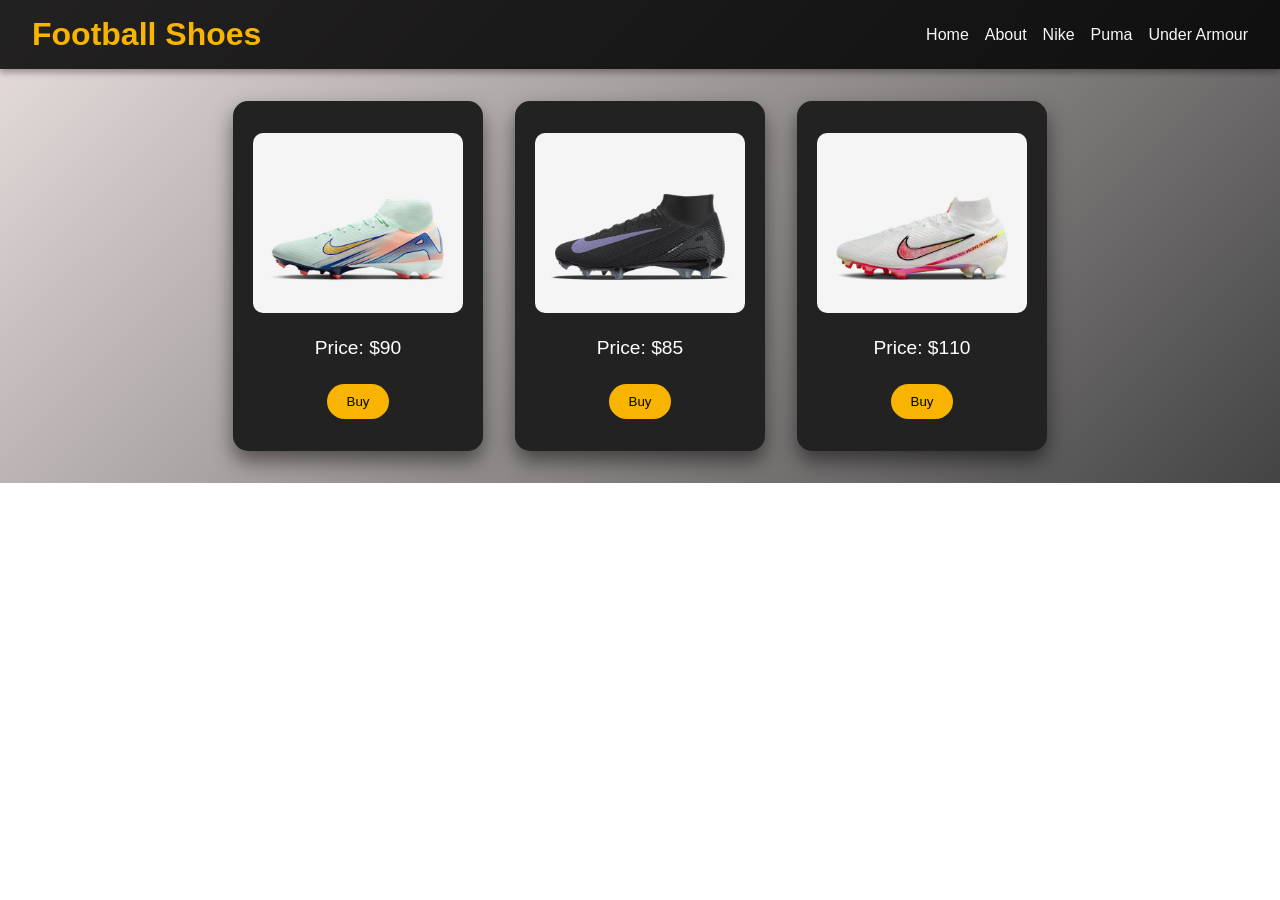
==== nike.html @ c04d2afc "Add files via upload" ====
<!DOCTYPE html>
<html lang="en">

<head>
    <meta charset="UTF-8" />
    <meta name="viewport" content="width=device-width, initial-scale=1.0" />
    <title>Football Shoes Store</title>
    <link rel="stylesheet" href="https://cdnjs.cloudflare.com/ajax/libs/font-awesome/6.5.0/css/all.min.css">
    <link rel="stylesheet" href="index.css">
</head>

<body>
    <header>
        <h1>Football Shoes</h1>
        <button class="menu-toggle" onclick="toggleMenu()">☰</button>
        <nav id="navMenu">
            <a href="index.html">Home</a>
            <a href="about.html">About</a>
            <a href="nike.html">Nike</a>
            <a href="puma.html">Puma</a>
            <a href="UnderArmour.html">Under Armour</a>
        </nav>
    </header>

    <section class="brands" id="home">
        <div class="card" onclick="flipCard(this)">
            <div class="card-inner">
                <div class="card-front">
                    <img src="nike1.png" alt="Nike Shoe">
                    <p>Price: $90</p>
                    <button>Buy</button>
                </div>
                <div class="card-back">
                    <h3>Contact Us</h3>
                    <div class="social-icons">
                        <a href="https://wa.me/+923440025659" target="_blank"><i class="fab fa-whatsapp"></i></a>
                        <a href="https://www.tiktok.com/@m__furqan" target="_blank"><i class="fab fa-tiktok"></i></a>
                        <a href="https://web.facebook.com/furqankhattak1234" target="_blank"><i class="fab fa-facebook-f"></i></a>
                    </div>
                </div>
            </div>
        </div>

        <!-- Duplicate for more cards -->
        <div class="card" onclick="flipCard(this)">
            <div class="card-inner">
                <div class="card-front">
                    <img src="nike2.png" alt="Adidas Shoe">
                    <p>Price: $85</p>
                    <button>Buy</button>
                </div>
                <div class="card-back">
                    <h3>Contact Us</h3>
                    <div class="social-icons">
                        <a href="https://wa.me/+923440025659" target="_blank"><i class="fab fa-whatsapp"></i></a>
                        <a href="https://www.tiktok.com/@m__furqan" target="_blank"><i class="fab fa-tiktok"></i></a>
                        <a href="https://web.facebook.com/furqankhattak1234" target="_blank"><i class="fab fa-facebook-f"></i></a>
                    </div>
                </div>
            </div>
        </div>

        <div class="card" onclick="flipCard(this)">
            <div class="card-inner">
                <div class="card-front">
                    <img src="nike3.png" alt="Adidas Shoe">
                    <p>Price: $110</p>
                    <button>Buy</button>
                </div>
                <div class="card-back">
                    <h3>Contact Us</h3>
                    <div class="social-icons">
                        <a href="https://wa.me/+923440025659" target="_blank"><i class="fab fa-whatsapp"></i></a>
                        <a href="https://www.tiktok.com/@m__furqan" target="_blank"><i class="fab fa-tiktok"></i></a>
                        <a href="https://web.facebook.com/furqankhattak1234" target="_blank"><i class="fab fa-facebook-f"></i></a>
                    </div>
                </div>
            </div>
        </div>
    </section>
    <script>
        function toggleMenu() {
            document.getElementById('navMenu').classList.toggle('active');
        }

        function flipCard(card) {
            card.classList.toggle('flip');
        }
    </script>
</body>

</html>
---- index.css ----
* {
            margin: 0;
            padding: 0;
            box-sizing: border-box;
            font-family: 'Segoe UI', Tahoma, Geneva, Verdana, sans-serif;
            
        }

        body {
            background: linear-gradient(135deg, #e9dfdf, #444);
            color: #fff;
            overflow-x: hidden;
            background-repeat: no-repeat;
            height: initial;
        }

        header {
            background: rgba(0, 0, 0, 0.85);
            padding: 1rem 2rem;
            display: flex;
            justify-content: space-between;
            align-items: center;
            flex-wrap: wrap;
            box-shadow: 0 4px 6px rgba(0, 0, 0, 0.3);
            position: relative;
        }

        header h1 {
            font-size: 2rem;
            color: #f8b400;
        }

        .menu-toggle {
            display: none;
            font-size: 1.5rem;
            color: #f8b400;
            background: none;
            border: none;
            cursor: pointer;
        }

        nav {
            display: flex;
            align-items: center;
            gap: 1rem;
        }

        nav a {
            color: #f8f8f8;
            text-decoration: none;
            transition: color 0.3s;
        }

        nav a:hover {
            color: #f8b400;
        }

        .search-box {
            display: flex;
            align-items: center;
            gap: 0.5rem;
        }

        .search-box input {
            padding: 0.5rem;
            border: none;
            border-radius: 20px;
            outline: none;
        }

        .search-icon {
            font-size: 1.2rem;
            color: #f8b400;
        }

        .brands {
            padding: 2rem;
            display: flex;
            flex-wrap: wrap;
            gap: 2rem;
            justify-content: center;
        }

        .card {
            width: 250px;
            height: 350px;
            perspective: 1000px;
        }

        .card-inner {
            position: relative;
            width: 100%;
            height: 100%;
            transition: transform 0.8s;
            transform-style: preserve-3d;
        }

        .card.flip .card-inner {
            transform: rotateY(180deg);
        }

        .card-front,
        .card-back {
            position: absolute;
            width: 100%;
            height: 100%;
            backface-visibility: hidden;
            border-radius: 15px;
            box-shadow: 0 10px 20px rgba(0, 0, 0, 0.5);
            overflow: hidden;
        }

        .card-front {
            background: #222;
            display: flex;
            flex-direction: column;
            align-items: center;
            justify-content: space-around;
            padding: 20px;
        }

        .card-front img {
            width: 100%;
            height: 180px;
            object-fit: cover;
            border-radius: 10px;
        }

        .card-front p {
            font-size: 1.2rem;
        }

        .card-front button {
            padding: 10px 20px;
            background: #f8b400;
            border: none;
            border-radius: 20px;
            cursor: pointer;
        }

        .card-back {
            background: #333;
            color: #f8b400;
            transform: rotateY(180deg);
            display: flex;
            flex-direction: column;
            justify-content: center;
            align-items: center;
            padding: 20px;
        }

        .card-back h3 {
            margin-bottom: 20px;
        }

        .social-icons {
            display: flex;
            gap: 20px;
            font-size: 1.8rem;
        }

        .social-icons a {
            color: #f8b400;
        }

        @media (max-width: 768px) {
            .menu-toggle {
                display: block;
            }

            nav {
                display: none;
                flex-direction: column;
                background: rgba(0, 0, 0, 0.9);
                position: absolute;
                top: 70px;
                left: 0;
                width: 100%;
                padding: 1rem 0;
                z-index: 1;
            }

            nav.active {
                display: flex;
            }
        }
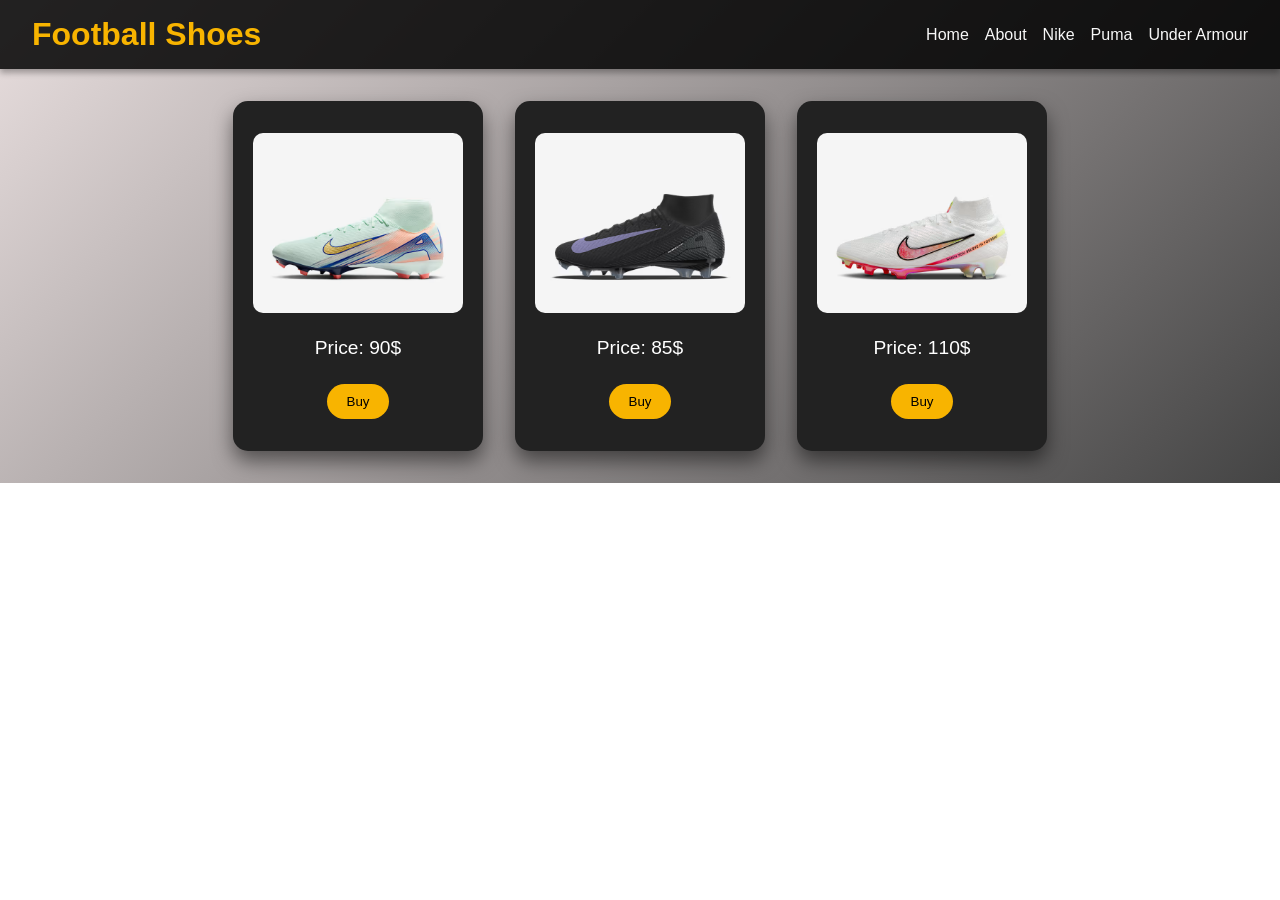
==== commit 87a90609: "Update nike.html" ====
--- a/nike.html
+++ b/nike.html
@@ -27,7 +27,7 @@
             <div class="card-inner">
                 <div class="card-front">
                     <img src="nike1.png" alt="Nike Shoe">
-                    <p>Price: $90</p>
+                    <p>Price: 90$</p>
                     <button>Buy</button>
                 </div>
                 <div class="card-back">
@@ -46,7 +46,7 @@
             <div class="card-inner">
                 <div class="card-front">
                     <img src="nike2.png" alt="Adidas Shoe">
-                    <p>Price: $85</p>
+                    <p>Price: 85$</p>
                     <button>Buy</button>
                 </div>
                 <div class="card-back">
@@ -64,7 +64,7 @@
             <div class="card-inner">
                 <div class="card-front">
                     <img src="nike3.png" alt="Adidas Shoe">
-                    <p>Price: $110</p>
+                    <p>Price: 110$</p>
                     <button>Buy</button>
                 </div>
                 <div class="card-back">
@@ -89,4 +89,4 @@
     </script>
 </body>
 
-</html>+</html>
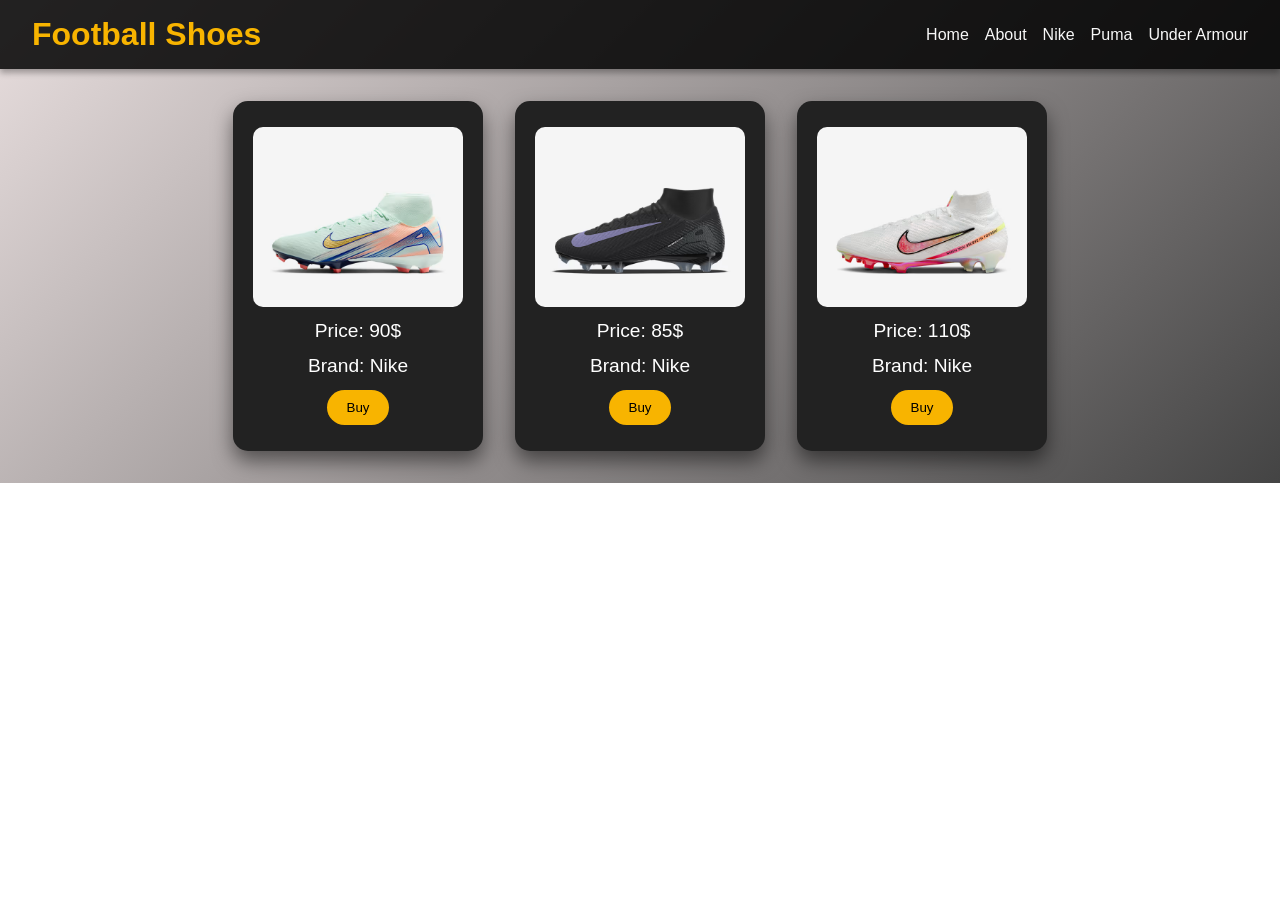
==== commit ef7f962b: "Update nike.html" ====
--- a/nike.html
+++ b/nike.html
@@ -28,6 +28,7 @@
                 <div class="card-front">
                     <img src="nike1.png" alt="Nike Shoe">
                     <p>Price: 90$</p>
+                    <p>Brand: Nike</p>
                     <button>Buy</button>
                 </div>
                 <div class="card-back">
@@ -47,6 +48,7 @@
                 <div class="card-front">
                     <img src="nike2.png" alt="Adidas Shoe">
                     <p>Price: 85$</p>
+                    <p>Brand: Nike</p>
                     <button>Buy</button>
                 </div>
                 <div class="card-back">
@@ -65,6 +67,7 @@
                 <div class="card-front">
                     <img src="nike3.png" alt="Adidas Shoe">
                     <p>Price: 110$</p>
+                    <p>Brand: Nike</p>
                     <button>Buy</button>
                 </div>
                 <div class="card-back">
